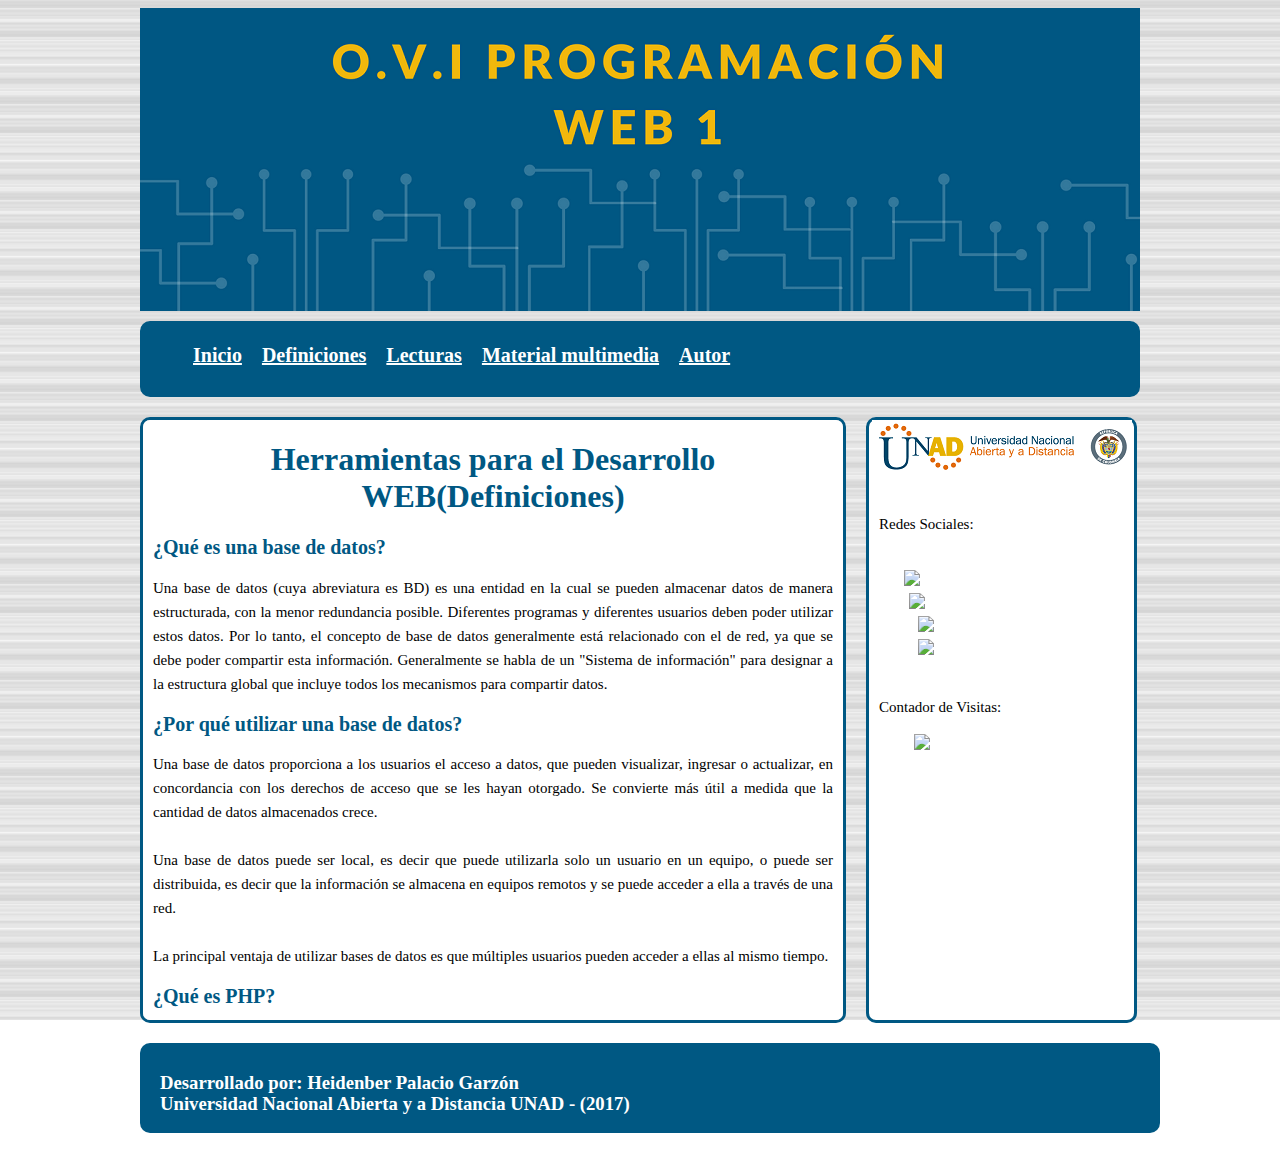
==== definiciones.html @ cdda6f02 "Commit inicial" ====
<!DOCTYPE html>
<html lang="es">

<head>
	<meta charset="UTF-8">
	<meta content="Heidenber Palacio" name="author">
	<meta content="Sitio web con material de Programacion web" name="description">
	<meta content="UNAD, programación web, html" name="keywords">	
	<title>OVI Programación Web 1</title>
	<link rel="stylesheet" href="css/estilos.css">
	<link rel="stylesheet" href="css/normalize.css">
</head>

<body>

	<div id="contenedor">
		
		<header>
			<img src="img/header.png" alt="Banner">
		</header>

		<nav>
		<ul>
			<li><a href="index.html">Inicio</a></li>
			<li><a href="definiciones.html">Definiciones</a></li>
			<li><a href="lecturas.html">Lecturas</a></li>
			<li><a href="multimedia.html">Material multimedia</a></li>
			<li><a href="autor.html">Autor</a></li>
		</ul>

		</nav>

		<section>
			<article>
				
				<h1>Herramientas para el Desarrollo WEB(Definiciones)</h1>

				<h2>¿Qué es una base de datos?</h2>

					<p>Una base de datos (cuya abreviatura es BD) es una entidad en la cual se pueden almacenar datos de manera estructurada, con la menor redundancia posible. Diferentes programas y diferentes usuarios deben poder utilizar estos datos. Por lo tanto, el concepto de base de datos generalmente está relacionado con el de red, ya que se debe poder compartir esta información. Generalmente se habla de un "Sistema de información" para designar a la estructura global que incluye todos los mecanismos para compartir datos.</p>

				<h2>¿Por qué utilizar una base de datos?</h2>

					<p>Una base de datos proporciona a los usuarios el acceso a datos, que pueden visualizar, ingresar o actualizar, en concordancia con los derechos de acceso que se les hayan otorgado. Se convierte más útil a medida que la cantidad de datos almacenados crece. <br><br>
					Una base de datos puede ser local, es decir que puede utilizarla solo un usuario en un equipo, o puede ser distribuida, es decir que la información se almacena en equipos remotos y se puede acceder a ella a través de una red. <br><br>					La principal ventaja de utilizar bases de datos es que múltiples usuarios pueden acceder a ellas al mismo tiempo.
					</p>
				
				<h2>¿Qué es PHP?</h2>

					<p>PHP (acrónimo recursivo de PHP: Hypertext Preprocessor) es un lenguaje de código abierto muy popular especialmente adecuado para el desarrollo web y que puede ser incrustado en HTML.
					<br><br>Bien, pero ¿qué significa realmente? Un ejemplo nos aclarará las cosas:
					</p>

					<p>
						<xmp>
<!DOCTYPE HTML>

<html>

<head>

<title>Ejemplo</title>

</head>

<body>

<?php
echo "¡Hola, soy un script de PHP!";
?>

</body>

</html>

						</xmp>

					</p>
					
					<p>
						En lugar de usar muchos comandos para mostrar HTML (como en C o en Perl), las páginas de PHP contienen HTML con código incrustado que hace "algo" (en este caso, mostrar "¡Hola, soy un script de PHP!). El código de PHP está encerrado entre las etiquetas especiales de comienzo y final &lt;?php y ?&gt; que permiten entrar y salir del "modo PHP".
					<br><br>
					Lo que distingue a PHP de algo del lado del cliente como Javascript es que el código es ejecutado en el servidor, generando HTML y enviándolo al cliente. El cliente recibirá el resultado de ejecutar el script, aunque no se sabrá el código subyacente que era. El servidor web puede ser configurado incluso para que procese todos los ficheros HTML con PHP, por lo que no hay manera de que los usuarios puedan saber qué se tiene debajo de la manga.
					<br><br>
					Lo mejor de utilizar PHP es su extrema simplicidad para el principiante, pero a su vez ofrece muchas características avanzadas para los programadores profesionales. No sienta miedo de leer la larga lista de características de PHP. En unas pocas horas podrá empezar a escribir sus primeros scripts. 
					</p>

					<h2>¿Qué es MYSQL y para qué sirve? </h2>
					<p>
						Según la definición de Wikipedia Mysql es sistema de gestión de bases de datos relacional, multihilo y multiusuario con más de seis millones de instalaciones. Vale, pero esto en cristiano qué significa. 
					<br><br>
						Para que se entienda bien el concepto pondremos un ejemplo. Cuando tú tienes, por ejemplo, una página web, lo que tienes es un código que al abrir la URL de tu página web tu navegador lee y lo convierte en algo visual entendible para nosotros. Este código se ayuda en el caso de las páginas web de los estilos CSS para darle una parte visual, de la programación PHP (en este ejemplo) para generar acciones y procesar un contenido que tiene que estar almacenado de una forma. 
					<br><br>
						Es aquí donde entran las bases de datos, en el caso de las webs uno de los gestores más utilizados es MYSQL, un sistema que nos permite a través de una serie de sentencias, tener una información almacenada en una base de datos recuperarla en el momento en el que la necesitemos de una forma eficiente y rápida.
					</p>

					<h2>Servidor Web “WampServer”</h2>
					<p>
						WampServer es un entorno de desarrollo web para Windows en el cual se podrán crear aplicaciones web con Apache, PHP y base de datos en MySQL (motor de base de datos). Esta herramienta incluye además con un administrador de base de datos PHPMyAdmin con el cual podremos crear una nueva base de datos e ingresar la data de las tablas creadas en ella, realizar consultas y generar scripts SQL, como exportar e importar scripts de base de datos. WampServer ofrece a los desarrolladores herramientas necesarias para realizar aplicaciones web de manera local, con un sistema operativo (Windows), un manejador de base de datos (MySQL), un software de programación script web PHP. WampSever se caracteriza por que puede ser usado de forma libre es decir no debemos de contar con alguna licencia el cual nos permita el uso de la misma, ya que pertenece a la corriente de "open source".						
					</p>
						<h2>Utilidad</h2>
					<p>
						Su utilidad es importante a la hora de desarrollar aplicaciones web, ya que funciona al igual como si cuando trabajamos en un servidor web, ya que podemos ejecutar estas aplicaciones de manera local y ver como seria el funcionamiento antes de ser subidas a un hosting o servidor web. Además de ello podemos gestionar datos con la ayuda del motor de base de datos (MySQL) y su administrador (PHPMyAdmin).						
					</p>
				
			</article>

		</section>

		<aside>
		<center><a href="http://www.unad.edu.co"><img src="img/logoUNAD.png" alt="UNAD"></a></center><br>
		<center><p>Redes Sociales:</p>	<br><a href="https://www.facebook.com/UniversidadUNAD" target="_blank"><img alt="siguenos en facebook" height="40" src="http://3.bp.blogspot.com/-MQuocq7OzfU/UiXwUY81yQI/AAAAAAAAB0Q/h6-R_R2-buI/s1600/face.png" title="Siguenos en facebook" width="40" /></a>
		<a href="https://twitter.com/UniversidadUNAD" target="_blank"><img alt="Siguenos en Twitter" height="40" src="http://2.bp.blogspot.com/-B0wCtNXYV3U/UiX1VnAQSrI/AAAAAAAAB6Q/ILY3m0NJVE8/s1600/Twitter+NEW.png" title="Siguenos en Twitter" width="40" /></a>
		<a href="https://www.youtube.com/user/universidadunad" target="_blank"><img alt="Canal de youtube" height="40" src="http://4.bp.blogspot.com/-NFK4YtYPiXw/UiX1X0rq9pI/AAAAAAAAB7w/l_cIRw8Cij0/s1600/Youtube+alt+2.png" title="Canal de youtube" width="40" /></a>
		<a href="https://www.flickr.com/photos/universidadunad" target="_blank"><img alt="sígueme en Flickr" height="40" src="http://4.bp.blogspot.com/-QBTrfViL7B4/UidhE6x0d5I/AAAAAAAACA4/Ono9wPptcfo/s1600/flickr.png" title="sígueme en Flickr" width="40" /></a>

		</center><br>
		<center><p>Contador de Visitas:</p><a href="https://www.contadorvisitasgratis.com" title="contador de visitas"><img src="https://counter1.fcs.ovh/private/contadorvisitasgratis.php?c=zthgry3jqspswp1whtaa628efzea625b" border="0" title="Contador de visitas" alt="contador de visitas"></a></center>

						
		</aside>

		<footer>

			<h3>Desarrollado por: Heidenber Palacio Garzón
				<br>Universidad Nacional Abierta y a Distancia UNAD - (2017)</h3>

		</footer>

	</div>

	
</body>

<script src="js/modernizr.js"></script>
<script src="js/prefixfree.js"></script>


</html>
---- css/estilos.css ----
#contenedor{
	width: 1000px;
	height: auto;
	margin: auto;
	position: relative;
}	

body{

	background-image: url(../img/fondo.png);
	background-repeat: repeat-x;

}

a{
	font-size: 20px;
	color: #FFFFFF;
	font-weight: bold;
	text-decoration: underline;
	font-family: verdana;
}

h1{
	font-family: verdana;
	color: #005883;
	margin-left: 10px;	
	font-size: 20px;
	text-align: center;

}

h2{
	font-family: verdana;
	color: #005883;
	margin-left: 10px;	
	font-size: 20px;
	text-align: left;

}

h3{
	font-family: verdana;
	color: #ffffff;
	margin-left: 10px;
	text-align: left;
}

header{

	width: 1000px;
	height: 303px;
}

nav{
	margin-top: 10px;
	width: 994px;
	height: 70px;
	background: #005883;
	border: solid;
	border-radius: 10px;
	border-color: #005883;
}

ul{

	margin: auto;
	padding-top: 10px;
}


li{

	float: left;
	list-style-type: none;
	padding: 10px;
}

section{	

	width: 700px;
	background: #FFFFFF;
	height: 600px;
	float: left;
	margin-top: 20px;
	border: solid;
	border-radius: 10px;
	border-color: #005883;
	overflow: scroll;;

}

aside{	
	width: 265px;
	background: #FFFFFF;
	height: 600px;
	float: left;
	margin-left: 20px;
	margin-top: 20px;
	border: solid;
	border-radius: 10px;
	border-color: #005883;
	padding-top: : 20px;

}

footer{

	width: 1000px;
	height: 70px;
	text-align: left;
	background: #005883;
	float: left;
	margin-top: 20px;
	border-radius: 10px;
	margin-bottom: 20px;
	padding: 10px;
	
}

p{

	font-size: 15px;
	line-height: 24px;
	font-weight: bolder;
	text-align: justify;
	margin-left: 10px;
	margin-right: 10px;
	font-family: verdana;
	font-weight: normal;

}

figure{

width: 250px;
margin: 2px;

}
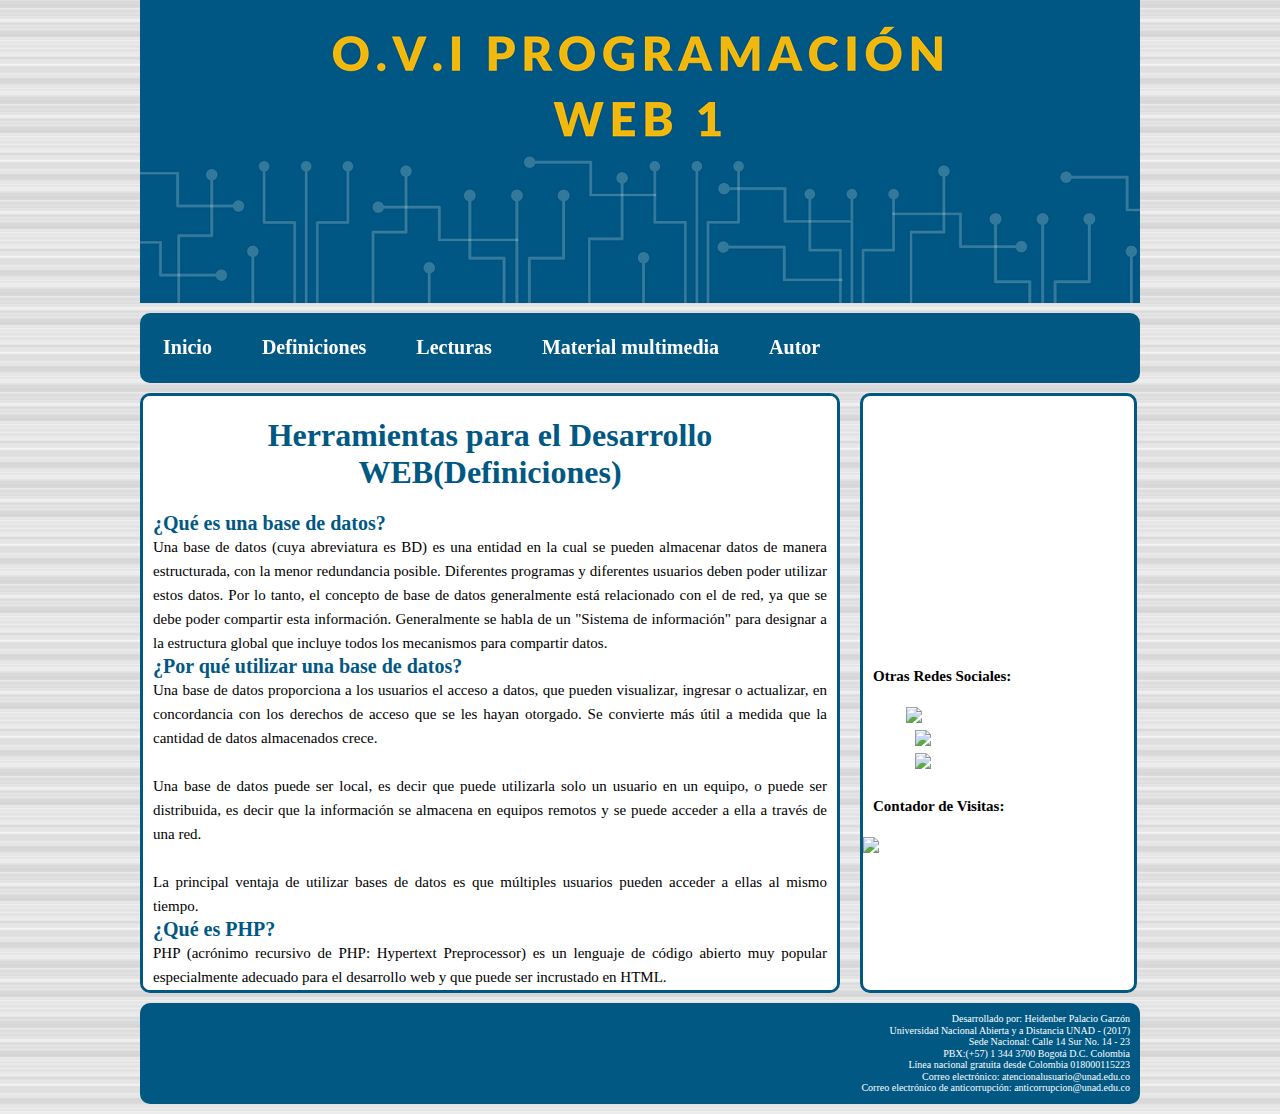
==== commit eaa3c73c: "Fase de mantenimiento" ====
--- a/definiciones.html
+++ b/definiciones.html
@@ -19,12 +19,25 @@
 			<img src="img/header.png" alt="Banner">
 		</header>
 
-		<nav>
-		<ul>
+		<nav class="navegacion">
+
+		<ul class="menu">
 			<li><a href="index.html">Inicio</a></li>
-			<li><a href="definiciones.html">Definiciones</a></li>
+			<li><a href=#>Definiciones</a>
+				<ul class="submenu">
+					<li><a href="basededatos.html">Base de Datos</a></li>					
+					<li><a href="php.html">PHP</a></li>
+					<li><a href="mysql.html">MySQL</a></li>
+					<li><a href="wamp.html">Servidor Web</a></li>
+				</ul>
+			</li>
 			<li><a href="lecturas.html">Lecturas</a></li>
-			<li><a href="multimedia.html">Material multimedia</a></li>
+			<li><a href=#>Material multimedia</a>
+				<ul class="submenu">
+					<li><a href="multimedia.html">Videos</a></li>					
+					<li><a href="ejercicios.html">Ejercicios</a></li>
+				</ul>
+			</li>
 			<li><a href="autor.html">Autor</a></li>
 		</ul>
 
@@ -108,23 +121,31 @@
 		</section>
 
 		<aside>
-		<center><a href="http://www.unad.edu.co"><img src="img/logoUNAD.png" alt="UNAD"></a></center><br>
-		<center><p>Redes Sociales:</p>	<br><a href="https://www.facebook.com/UniversidadUNAD" target="_blank"><img alt="siguenos en facebook" height="40" src="http://3.bp.blogspot.com/-MQuocq7OzfU/UiXwUY81yQI/AAAAAAAAB0Q/h6-R_R2-buI/s1600/face.png" title="Siguenos en facebook" width="40" /></a>
+		<iframe src="https://www.facebook.com/plugins/page.php?href=https%3A%2F%2Fwww.facebook.com%2FUniversidadUNAD&tabs=timeline&width=260&height=260&small_header=false&adapt_container_width=true&hide_cover=false&show_facepile=true&appId" width="260" height="260" style="border:none;overflow:hidden" scrolling="no" frameborder="0" allowTransparency="true"></iframe>
+
+		<center><p><b>Otras Redes Sociales:</p>	
+		<br>
 		<a href="https://twitter.com/UniversidadUNAD" target="_blank"><img alt="Siguenos en Twitter" height="40" src="http://2.bp.blogspot.com/-B0wCtNXYV3U/UiX1VnAQSrI/AAAAAAAAB6Q/ILY3m0NJVE8/s1600/Twitter+NEW.png" title="Siguenos en Twitter" width="40" /></a>
 		<a href="https://www.youtube.com/user/universidadunad" target="_blank"><img alt="Canal de youtube" height="40" src="http://4.bp.blogspot.com/-NFK4YtYPiXw/UiX1X0rq9pI/AAAAAAAAB7w/l_cIRw8Cij0/s1600/Youtube+alt+2.png" title="Canal de youtube" width="40" /></a>
 		<a href="https://www.flickr.com/photos/universidadunad" target="_blank"><img alt="sígueme en Flickr" height="40" src="http://4.bp.blogspot.com/-QBTrfViL7B4/UidhE6x0d5I/AAAAAAAACA4/Ono9wPptcfo/s1600/flickr.png" title="sígueme en Flickr" width="40" /></a>
 
 		</center><br>
-		<center><p>Contador de Visitas:</p><a href="https://www.contadorvisitasgratis.com" title="contador de visitas"><img src="https://counter1.fcs.ovh/private/contadorvisitasgratis.php?c=zthgry3jqspswp1whtaa628efzea625b" border="0" title="Contador de visitas" alt="contador de visitas"></a></center>
+		<center><p><b>Contador de Visitas:</p><br><a href="https://www.contadorvisitasgratis.com" title="contador de visitas para blogger"><img src="https://counter6.fcs.ovh/private/contadorvisitasgratis.php?c=qntbdz3nzhnss3wm5rkpypyfwa3hurpu" border="0" title="contador de visitas para blogger" alt="contador de visitas para blogger"></a></a></center>
 
 						
 		</aside>
 
 		<footer>
+			<h4>Desarrollado por: Heidenber Palacio Garzón
+				<br>Universidad Nacional Abierta y a Distancia UNAD - (2017)
+				<br>Sede Nacional: Calle 14 Sur No. 14 - 23
+				<br>PBX:(+57) 1 344 3700 Bogotá D.C. Colombia
+				<br>Línea nacional gratuita desde Colombia 018000115223
+				<br>Correo electrónico: atencionalusuario@unad.edu.co
+				<br>Correo electrónico de anticorrupción: anticorrupcion@unad.edu.co
 
-			<h3>Desarrollado por: Heidenber Palacio Garzón
-				<br>Universidad Nacional Abierta y a Distancia UNAD - (2017)</h3>
-
+				</h4>
+				
 		</footer>
 
 	</div>
--- a/css/estilos.css
+++ b/css/estilos.css
@@ -1,3 +1,11 @@
+*{
+margin: 0;
+padding: 0;
+-webkit-box-sizing: border-box;
+-moz-box-sizing: border-box;
+box-sizing: border-box;
+}
+
 #contenedor{
 	width: 1000px;
 	height: auto;
@@ -5,11 +13,18 @@
 	position: relative;
 }	
 
+.link{
+	font-size: 20px;
+	color: #005883;
+	font-weight: bold;	
+	font-family: verdana;
+	text-decoration: underline;
+}
+
 body{
 
 	background-image: url(../img/fondo.png);
-	background-repeat: repeat-x;
-
+	background-repeat: repeat;
 }
 
 a{
@@ -43,37 +58,92 @@
 	color: #ffffff;
 	margin-left: 10px;
 	text-align: left;
+
+}
+
+h4{
+	font-family: verdana;
+	color: white;
+	margin: 5px;
+	font-size: 10px;
+	font-weight: normal;
+
 }
 
 header{
-
+	margin: auto;
 	width: 1000px;
 	height: 303px;
-}
-
-nav{
-	margin-top: 10px;
-	width: 994px;
+	
+	}
+
+.navegacion{
+	min-width: 800px;
+	float: left;
+	margin-top: 10px;
+	width: 1000px;
 	height: 70px;
 	background: #005883;
-	border: solid;
 	border-radius: 10px;
 	border-color: #005883;
-}
-
-ul{
-
-	margin: auto;
-	padding-top: 10px;
-}
-
-
-li{
-
-	float: left;
-	list-style-type: none;
-	padding: 10px;
-}
+
+}
+
+.navegacion ul{
+
+list-style: none;
+
+}
+
+.menu >	li{
+
+	position: relative;
+	display: inline-block;
+
+}
+
+.menu > li > a {
+	display: block;
+	padding: 15px 20px; 
+	color: #ffffff;
+	text-decoration: none;
+}
+
+.menu li a:hover{
+	color: #F0B429;
+	transition: all .3s;
+}
+
+.menu li a{
+	color: #ffffff;
+	padding: 23px;
+}
+
+.submenu{
+	position: absolute;
+	background: #005883;
+	width: 110%;
+	opacity: 0;
+	transition: opacity 1s;
+	border-bottom-right-radius: 10px;
+	border-bottom-left-radius: 10px;
+
+}
+
+.submenu li a{
+	display: block;
+	padding: 15px;
+	color: #ffffff;
+	text-decoration: none;
+	
+}
+
+.menu li:hover .submenu{
+	display: visible;
+	opacity: 1;
+
+	}
+
 
 section{	
 
@@ -81,21 +151,21 @@
 	background: #FFFFFF;
 	height: 600px;
 	float: left;
-	margin-top: 20px;
+	margin-top: 10px;
 	border: solid;
 	border-radius: 10px;
 	border-color: #005883;
-	overflow: scroll;;
+	overflow: scroll;
 
 }
 
 aside{	
-	width: 265px;
+	width: 277px;
 	background: #FFFFFF;
 	height: 600px;
 	float: left;
 	margin-left: 20px;
-	margin-top: 20px;
+	margin-top: 10px;
 	border: solid;
 	border-radius: 10px;
 	border-color: #005883;
@@ -104,17 +174,15 @@
 }
 
 footer{
-
-	width: 1000px;
-	height: 70px;
-	text-align: left;
+	width: 1000px;
+	height: auto;
+	text-align: right;
 	background: #005883;
 	float: left;
-	margin-top: 20px;
-	border-radius: 10px;
-	margin-bottom: 20px;
-	padding: 10px;
-	
+	margin-top: 10px;
+	border-radius: 10px;
+	margin-bottom: 10px;
+	padding: 5px;
 }
 
 p{
@@ -135,4 +203,9 @@
 width: 250px;
 margin: 2px;
 
+}
+
+iframe{
+margin: 2px;
+
 }